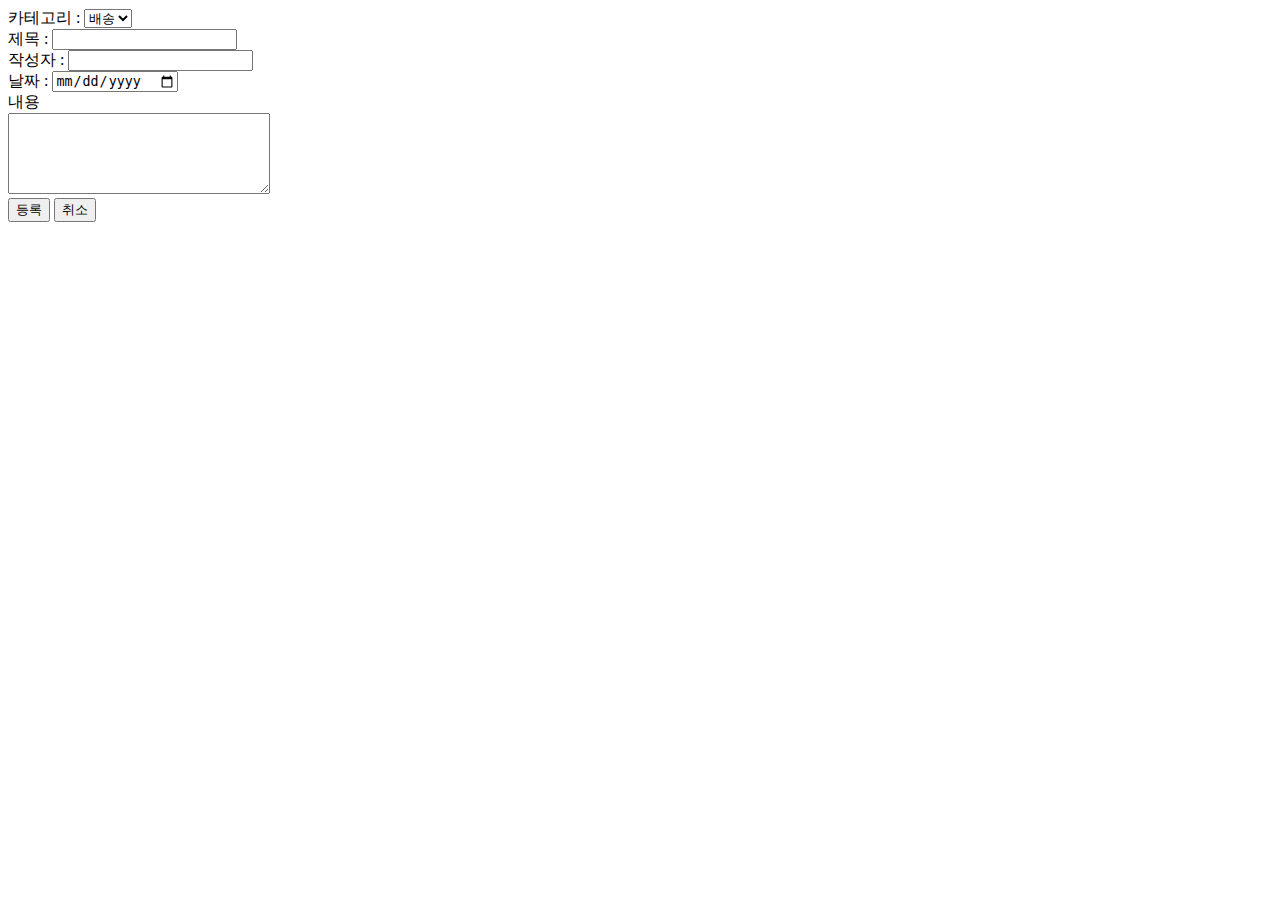
==== MiniPJT_01/src/main/webapp/Board.html @ 6ad82add "MarketProject" ====
<!DOCTYPE html>
<html>
<head>
<meta charset="EUC-KR">
<title>Board</title>
</head>
<body>

<form action = "Index.html">
ī�װ��� : 
<select name = "categorie"> 
<option vlaue = "���">���</option>
<option vlaue = "�ֹ�">�ֹ�</option>
</select> <br>
���� : <input type = "text" name = "����"> <br>
�ۼ��� : <input type = "text" name = "�ۼ���"> <br>
��¥ : <input type = "date" name = "��¥"> <br>
���� <br>
<textarea name = "content" cols = "30" rows = "5"></textarea> <br> 
<input type = "submit" value = "���">
<input type = "submit" value = "���">
</form>

</body>
</html>
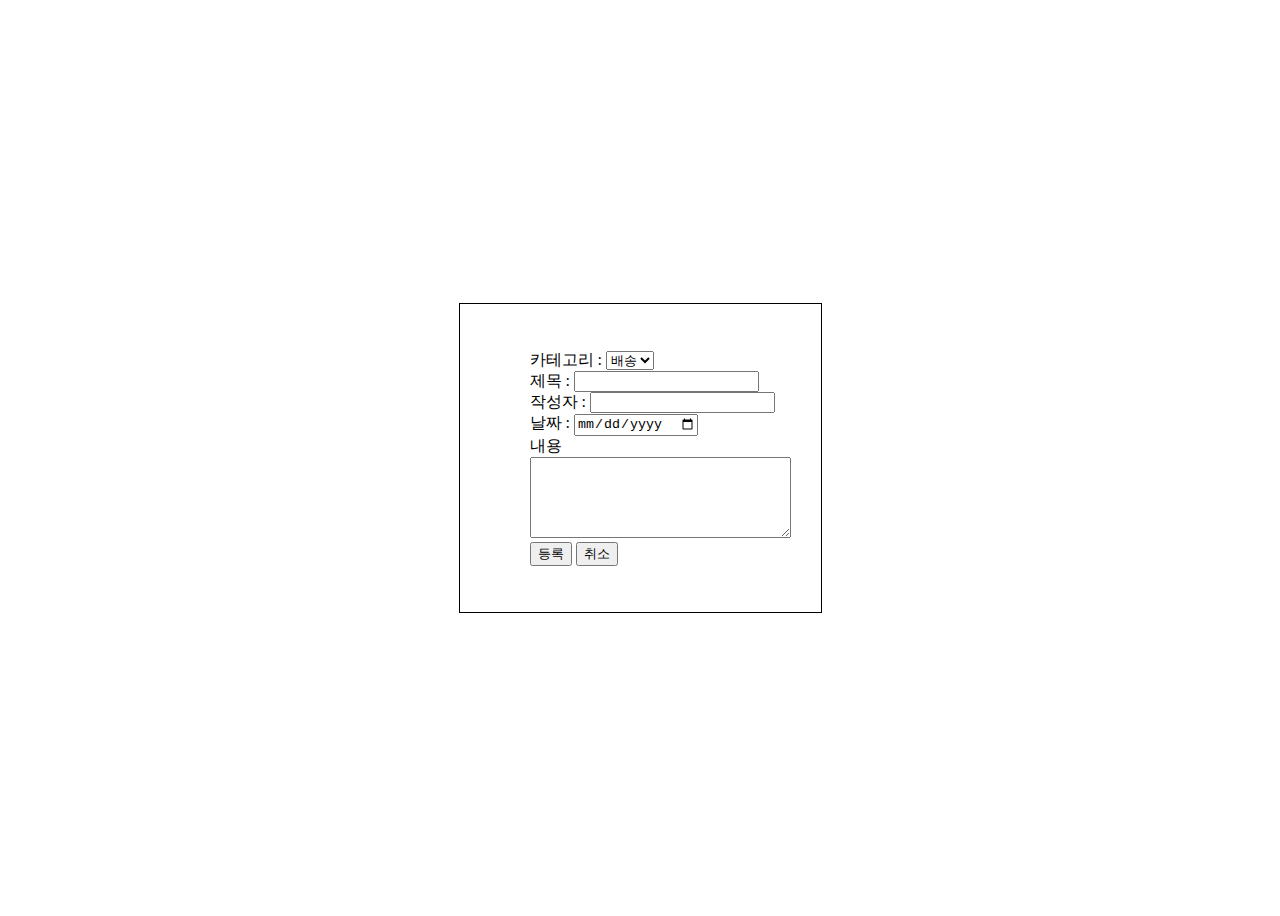
==== commit c79e300a: "MarketProject" ====
--- a/MiniPJT_01/src/main/webapp/Board.html
+++ b/MiniPJT_01/src/main/webapp/Board.html
@@ -1,25 +1,30 @@
-<!DOCTYPE html>
-<html>
-<head>
-<meta charset="EUC-KR">
-<title>Board</title>
-</head>
-<body>
-
-<form action = "Index.html">
-ī�װ��� : 
-<select name = "categorie"> 
-<option vlaue = "���">���</option>
-<option vlaue = "�ֹ�">�ֹ�</option>
-</select> <br>
-���� : <input type = "text" name = "����"> <br>
-�ۼ��� : <input type = "text" name = "�ۼ���"> <br>
-��¥ : <input type = "date" name = "��¥"> <br>
-���� <br>
-<textarea name = "content" cols = "30" rows = "5"></textarea> <br> 
-<input type = "submit" value = "���">
-<input type = "submit" value = "���">
-</form>
-
-</body>
+<!DOCTYPE html>
+<html>
+<head>
+<meta charset="EUC-KR">
+<title>Board</title>
+<link rel="stylesheet" href="Board.css">
+</head>
+<body>
+
+<div id="board_div1">
+<form id="board_form1" action = "Index.html">
+<ul id="board_ul1">
+<li> ī�װ��� : 
+ <select name = "categorie"> 
+ <option vlaue = "���">���</option> 
+ <option vlaue = "�ֹ�">�ֹ�</option> 
+ </select> </li>
+<li> ���� : <input type = "text" name = "����"> </li>
+<li> �ۼ��� : <input type = "text" name = "�ۼ���"> </li>
+<li> ��¥ : <input type = "date" name = "��¥"> </li>
+<li> ���� </li>
+<li> <textarea name = "content" cols = "30" rows = "5"></textarea> </li> 
+<li> <input type = "submit" value = "���"> 
+     <input type = "submit" value = "���"> </li>
+</ul>
+</form>
+</div>
+
+</body>
 </html>--- a/MiniPJT_01/src/main/webapp/Board.css
+++ b/MiniPJT_01/src/main/webapp/Board.css
@@ -0,0 +1,14 @@
+@charset "EUC-KR";
+#board_ul1{
+	list-style: none;
+}
+#board_div1{
+	display: flex;
+	height: 100vh;
+	justify-content: center;
+	align-items: center;
+
+}
+#board_form1{
+	 border:1px solid; padding:30px;
+}